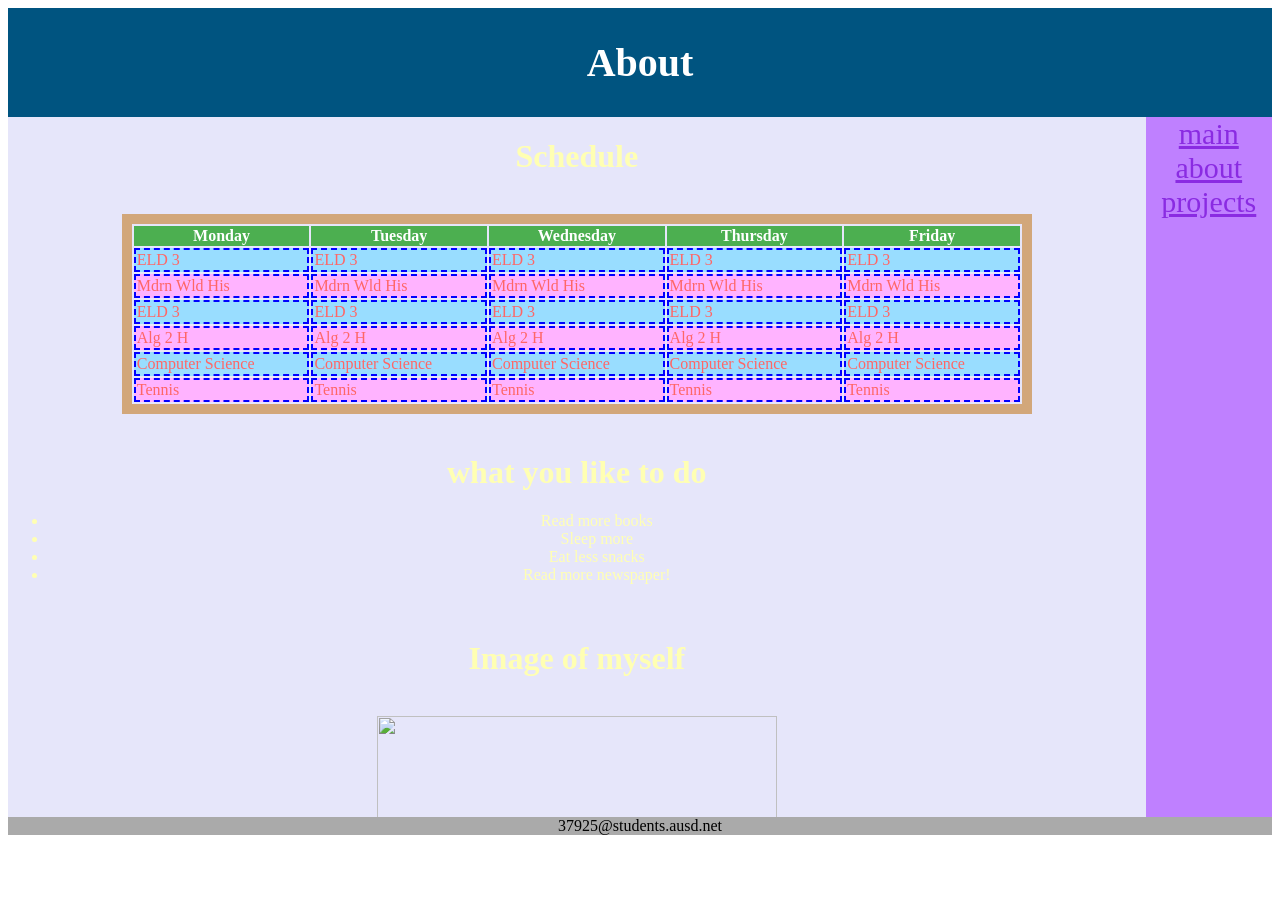
==== yeeeee.html @ d65f4310 "Create yeeeee.html" ====
<html>
<head>
<style>
#header {
    background:#005480;
    color:white;
    text-align:center;
    padding:4px;
    font-size:20px;
    font-family:"Comic Sans MS";
    background-image:url("sky.jpg");
}
#content { scrolling: yes;
background:#E6E6FA;
color:#ffffb3;
width:90%;
height:700px; 
Float:left;
text-align:center;
background-image:url("bgg.jpg");
font-family:"Comic Sans MS";
overflow:scroll;
}
#nav {
    background:#bf80ff;
    color:#ffff80;
    width:10%;
    height:700px;
    float:left;
    font-size:30px;
    font-family: papyrus;
}
#footer { background:#aaaaaa;}

table{
color:#ff6666;
font-family:"Comic Sans MS";
width:80%;
    border: solid 10px #d2a77a;
}
table td {
    border: dashed 2px #0000ff;
}
tr:nth-child(even){background-color: #99ddff}
tr:nth-child(odd){background-color: #ffb3ff}
th {
    background-color: #4CAF50;
    color: white;
}
td:hover{background-color:white}
</style>
</head>
<body link=blueviolet vlink=purple alink=green>
<center>
<div id="header">
<h1>About</h1>
</div>

<div id="content">
<h1>Schedule</h1>
<br>
<table align="center">
  <tr>
    <th>Monday</th>
    <th>Tuesday</th>
    <th>Wednesday</th>
    <th>Thursday</th>
    <th>Friday</th>
  </tr>
  <tr>
    <td>ELD 3</td>
    <td>ELD 3</td>
    <td>ELD 3</td>
    <td>ELD 3</td>
    <td>ELD 3</td>
  </tr>
  <tr>
    <td>Mdrn Wld His</td>
    <td>Mdrn Wld His</td>
    <td>Mdrn Wld His</td>
    <td>Mdrn Wld His</td>
    <td>Mdrn Wld His</td>
  </tr>
  <tr>
    <td>ELD 3</td>
    <td>ELD 3</td>
    <td>ELD 3</td>
    <td>ELD 3</td>
    <td>ELD 3</td>
  </tr>
  <tr>
    <td>Alg 2 H</td>
    <td>Alg 2 H</td>
    <td>Alg 2 H</td>
    <td>Alg 2 H</td>
    <td>Alg 2 H</td>
  </tr>
  <tr>
    <td>Computer Science</td>
    <td>Computer Science</td>
    <td>Computer Science</td>
    <td>Computer Science</td>
    <td>Computer Science</td>
  </tr>
  <tr>
    <td>Tennis</td>
    <td>Tennis</td>
    <td>Tennis</td>
    <td>Tennis</td>
    <td>Tennis</td>
  </tr>
</table>
<br>
<h1>what you like to do</h1>
<ul>
<li>Read more books
<li>Sleep more
<li>Eat less snacks
<li>Read more newspaper!
</ul>
<br>
<h1>Image of myself</h1>
<br>
<img src=IMG_1166.JPG height=400>
<br>
<h1>HOHOHO! My friends's link</h1>
<br>
<a href=http://katelynmaykhaing.atwebpages.com>May</a>
<a href=http://arielliu.atwebpages.com>Ariel</a>
<a href=http://willt.atwebpages.com>Will</a>
<a href=http://teachers.ausd.net/cavenshen>Mr. Shen</a>
<br>
<br>
</div>

<div id="nav">
<a href=index.html>main</a>
<br>
<a href=about.html>about</a>
<br>
<a href=projects.html>projects</a>
</div>


<div id="footer">
37925@students.ausd.net
</div>

</body>
</html>
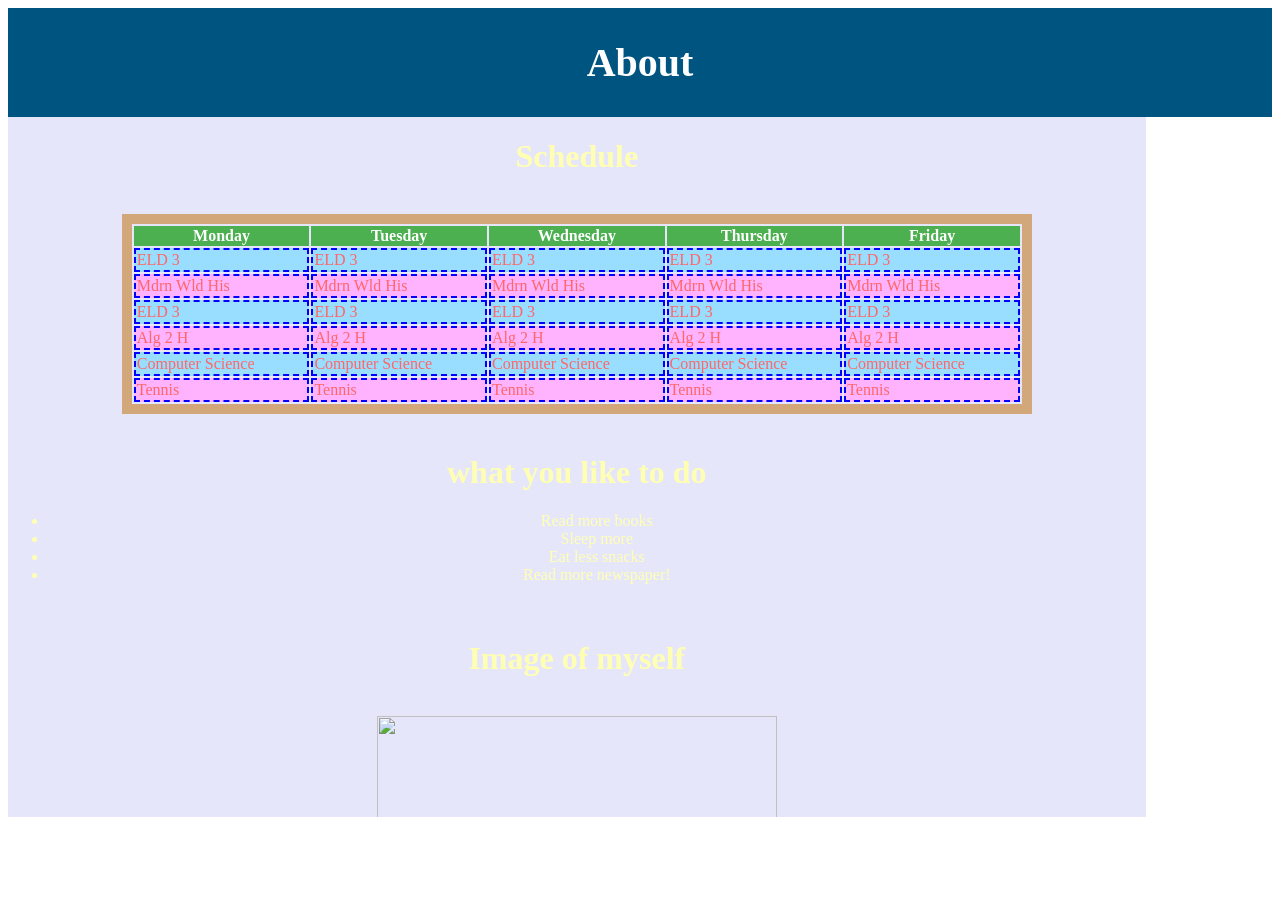
==== commit fa33e0a2: "Update yeeeee.html" ====
--- a/yeeeee.html
+++ b/yeeeee.html
@@ -8,7 +8,6 @@
     padding:4px;
     font-size:20px;
     font-family:"Comic Sans MS";
-    background-image:url("sky.jpg");
 }
 #content { scrolling: yes;
 background:#E6E6FA;
@@ -17,7 +16,6 @@
 height:700px; 
 Float:left;
 text-align:center;
-background-image:url("bgg.jpg");
 font-family:"Comic Sans MS";
 overflow:scroll;
 }
@@ -133,18 +131,5 @@
 <br>
 </div>
 
-<div id="nav">
-<a href=index.html>main</a>
-<br>
-<a href=about.html>about</a>
-<br>
-<a href=projects.html>projects</a>
-</div>
-
-
-<div id="footer">
-37925@students.ausd.net
-</div>
-
 </body>
 </html>
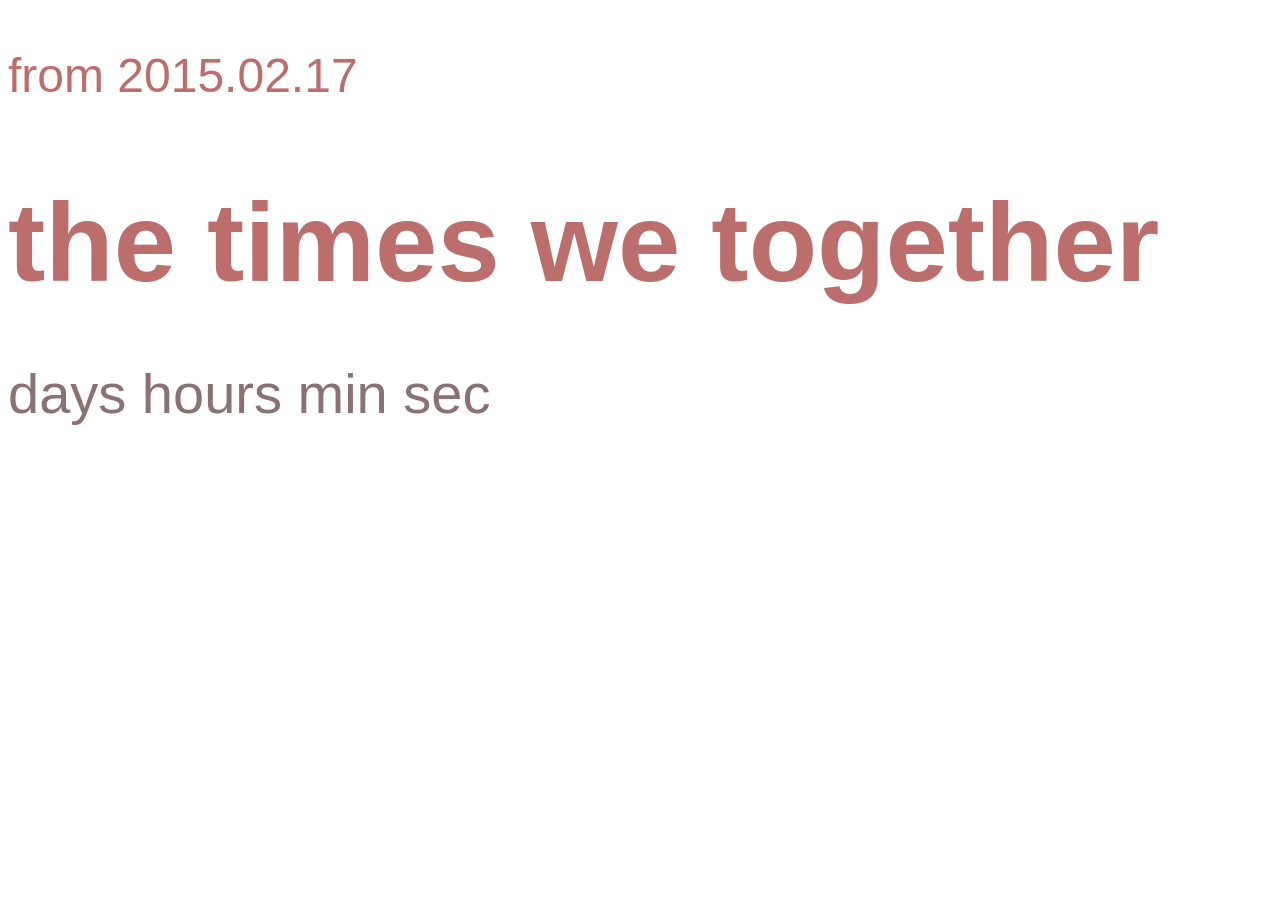
==== commit a4925660: "Update yeeeee.html" ====
--- a/yeeeee.html
+++ b/yeeeee.html
@@ -1,135 +1,170 @@
-<html>
+<!DOCTYPE html>
+<html lang="zh">
 <head>
-<style>
-#header {
-    background:#005480;
-    color:white;
-    text-align:center;
-    padding:4px;
-    font-size:20px;
-    font-family:"Comic Sans MS";
-}
-#content { scrolling: yes;
-background:#E6E6FA;
-color:#ffffb3;
-width:90%;
-height:700px; 
-Float:left;
-text-align:center;
-font-family:"Comic Sans MS";
-overflow:scroll;
-}
-#nav {
-    background:#bf80ff;
-    color:#ffff80;
-    width:10%;
-    height:700px;
-    float:left;
-    font-size:30px;
-    font-family: papyrus;
-}
-#footer { background:#aaaaaa;}
+    <meta charset="UTF-8">
+    <meta name="viewport" content="width=device-width, initial-scale=1">
+    <title>Love Between Us</title>
+    <link rel="stylesheet" href="./css/bootstrap.min.css">
+    <link rel="stylesheet" type="text/css" href="./css/main.css">
+</head>
 
-table{
-color:#ff6666;
-font-family:"Comic Sans MS";
-width:80%;
-    border: solid 10px #d2a77a;
-}
-table td {
-    border: dashed 2px #0000ff;
-}
-tr:nth-child(even){background-color: #99ddff}
-tr:nth-child(odd){background-color: #ffb3ff}
-th {
-    background-color: #4CAF50;
-    color: white;
-}
-td:hover{background-color:white}
-</style>
-</head>
-<body link=blueviolet vlink=purple alink=green>
-<center>
-<div id="header">
-<h1>About</h1>
-</div>
+<body>
+    <audio src="music.mp3" autoplay="true" loop="loop"></audio>
+    <div id="back">
+        <div class="mask"></div>
+        <div id="carousel"  class="carousel slide carousel-fade carousel-position">
+            <div class="carousel-inner" style="width: 100%;height: 100%;" id="background">
+                <div class="item active" style="width: 100%;height: 100%;">
+                    <div style="width: 100%;height: 100%;background:url(./img/start.jpg);background-size: cover;"></div>
+                </div>
+                <div class="item" style="width: 100%;height: 100%;">
+                    <div style="width: 100%;height: 100%;background:url(./img/1.jpg);background-size: cover;"></div>
+                </div>
+                <div class="item" style="width: 100%;height: 100%;">
+                    <div style="width: 100%;height: 100%;background-image: url(./img/2.jpg) ;background-size: cover;"></div>
+                </div>
+                <div class="item" style="width: 100%;height: 100%;">
+                    <div style="width: 100%;height: 100%;background-image: url(./img/3.jpg) ;background-size: cover;"></div>
+                </div>
+                <div class="item" style="width: 100%;height: 100%;">
+                    <div style="width: 100%;height: 100%;background-image: url(./img/4.jpg) ;background-size: cover;"></div>
+                </div>
+                <div class="item" style="width: 100%;height: 100%;">
+                    <div style="width: 100%;height: 100%;background-image: url(./img/5.jpg) ;background-size: cover;"></div>
+                </div>
+                <div class="item" style="width: 100%;height: 100%;">
+                    <div style="width: 100%;height: 100%;background-image: url(./img/6.jpg) ;background-size: cover;"></div>
+                </div>
+                <div class="item" style="width: 100%;height: 100%;">
+                    <div style="width: 100%;height: 100%;background-image: url(./img/7.jpg) ;background-size: cover;"></div>
+                </div>
+                <div class="item" style="width: 100%;height: 100%;">
+                    <div style="width: 100%;height: 100%;background-image: url(./img/8.jpg) ;background-size: cover;"></div>
+                </div>
+                <div class="item" style="width: 100%;height: 100%;">
+                    <div style="width: 100%;height: 100%;background-image: url(./img/9.jpg) ;background-size: cover;"></div>
+                </div>
+                <div class="item" style="width: 100%;height: 100%;">
+                    <div style="width: 100%;height: 100%;background-image: url(./img/10.jpg) ;background-size: cover;"></div>
+                </div>
+                <div class="item" style="width: 100%;height: 100%;">
+                    <div style="width: 100%;height: 100%;background-image: url(./img/11.jpg) ;background-size: cover;"></div>
+                </div>
+                <div class="item" style="width: 100%;height: 100%;">
+                    <div style="width: 100%;height: 100%;background-image: url(./img/12.jpg) ;background-size: cover;"></div>
+                </div>
+                <div class="item" style="width: 100%;height: 100%;">
+                    <div style="width: 100%;height: 100%;background-image: url(./img/13.jpg) ;background-size: cover;"></div>
+                </div>
+                <div class="item" style="width: 100%;height: 100%;">
+                    <div style="width: 100%;height: 100%;background-image: url(./img/14.jpg) ;background-size: cover;"></div>
+                </div>
+                <div class="item" style="width: 100%;height: 100%;">
+                    <div style="width: 100%;height: 100%;background-image: url(./img/15.jpg) ;background-size: cover;"></div>
+                </div>
+                <div class="item" style="width: 100%;height: 100%;">
+                    <div style="width: 100%;height: 100%;background-image: url(./img/16.jpg) ;background-size: cover;"></div>
+                </div>
+                <div class="item" style="width: 100%;height: 100%;">
+                    <div style="width: 100%;height: 100%;background-image: url(./img/17.jpg) ;background-size: cover;"></div>
+                </div>
+                <div class="item" style="width: 100%;height: 100%;">
+                    <div style="width: 100%;height: 100%;background-image: url(./img/18.jpg) ;background-size: cover;"></div>
+                </div>
+                <div class="item" style="width: 100%;height: 100%;">
+                    <div style="width: 100%;height: 100%;background-image: url(./img/end1.jpg);background-size: cover;"></div>
+                </div>
+                <div class="item" style="width: 100%;height: 100%;">
+                    <div style="width: 100%;height: 100%;background-image: url(./img/end2.jpg);background-size: cover;"></div>
+                </div>
+            </div>
+        </div>
+    </div>
+    <div class="modal show" style="top:0;">
+        <div class="modal-dialog" style="opacity: .9">
+            <div class="modal-content" style="opacity:.85">
+                <div class="modal-header">
+                    <p class="text-center" style="color: #A94442;font-family: 'RushHourRegular', Arial, sans-serif; font-size: 3rem;">
+                        from 2015.02.17
+                    </p>
+                    <h1 class="text-center" style="color: #A94442;font-family: 'RushHourRegular', Arial, sans-serif;font-size: 7rem;">
+                        the times we together
+                    </h1>
+                    <div class="modal-body text-center" style="line-height: 1.5rem; font-family: 'AboutLoveRegular', Arial, sans-serif;font-size: 3.5rem;">
+                        <p>
+                            <span id="day" class="time-font" style="color:rgb(248, 237, 237)"></span>
+                            <span style="color:rgb(107, 71, 71)">days</span>
+                            <span id="hour" class="time-font" style="color:rgb(248, 237, 237)"></span>
+                            <span style="color:rgb(107, 71, 71)">hours</span>
+                            <span id="minute" class="time-font" style="color:rgb(248, 237, 237)"></span>
+                            <span style="color:rgb(107, 71, 71)">min</span>
+                            <span id="second" class="time-font" style="color:rgb(248, 237, 237)"></span>
+                            <span style="color:rgb(107, 71, 71)">sec</span>
+                        </p>
+                    </div>
+                </div>
+                <div class="modal-body text-center" style="line-height: 2rem;font-family: 'ZaoZiRegular', Arial, sans-serif;font-size: 3rem;">
+                    <p class="text-center" style="color:rgb(255, 255, 255);font-size: 17px" id="say"></p>
+                </div>
+            </div>
+        </div>
+    </div>
+    <script type="text/javascript" src="./js/jquery-1.12.2.min.js"></script>
+    <script type="text/javascript" src="./js/bootstrap.min.js"></script>
+    <script type="text/javascript" src="./js/count-time.js"></script>
+    <script>
+    $(function() {
+        // 设置起始日期
+        countTime('2015/02/17 14:32', 'day', 'hour', 'minute', 'second');
+        var days = $('#day').text();
 
-<div id="content">
-<h1>Schedule</h1>
-<br>
-<table align="center">
-  <tr>
-    <th>Monday</th>
-    <th>Tuesday</th>
-    <th>Wednesday</th>
-    <th>Thursday</th>
-    <th>Friday</th>
-  </tr>
-  <tr>
-    <td>ELD 3</td>
-    <td>ELD 3</td>
-    <td>ELD 3</td>
-    <td>ELD 3</td>
-    <td>ELD 3</td>
-  </tr>
-  <tr>
-    <td>Mdrn Wld His</td>
-    <td>Mdrn Wld His</td>
-    <td>Mdrn Wld His</td>
-    <td>Mdrn Wld His</td>
-    <td>Mdrn Wld His</td>
-  </tr>
-  <tr>
-    <td>ELD 3</td>
-    <td>ELD 3</td>
-    <td>ELD 3</td>
-    <td>ELD 3</td>
-    <td>ELD 3</td>
-  </tr>
-  <tr>
-    <td>Alg 2 H</td>
-    <td>Alg 2 H</td>
-    <td>Alg 2 H</td>
-    <td>Alg 2 H</td>
-    <td>Alg 2 H</td>
-  </tr>
-  <tr>
-    <td>Computer Science</td>
-    <td>Computer Science</td>
-    <td>Computer Science</td>
-    <td>Computer Science</td>
-    <td>Computer Science</td>
-  </tr>
-  <tr>
-    <td>Tennis</td>
-    <td>Tennis</td>
-    <td>Tennis</td>
-    <td>Tennis</td>
-    <td>Tennis</td>
-  </tr>
-</table>
-<br>
-<h1>what you like to do</h1>
-<ul>
-<li>Read more books
-<li>Sleep more
-<li>Eat less snacks
-<li>Read more newspaper!
-</ul>
-<br>
-<h1>Image of myself</h1>
-<br>
-<img src=IMG_1166.JPG height=400>
-<br>
-<h1>HOHOHO! My friends's link</h1>
-<br>
-<a href=http://katelynmaykhaing.atwebpages.com>May</a>
-<a href=http://arielliu.atwebpages.com>Ariel</a>
-<a href=http://willt.atwebpages.com>Will</a>
-<a href=http://teachers.ausd.net/cavenshen>Mr. Shen</a>
-<br>
-<br>
-</div>
+        // 设置标题
+        if (parseInt(days / 365) != 0) {
+            $(document).attr("title", "相伴" + parseInt(days / 365) + "年，感谢有你");
+        } else if (parseInt(days / 30) != 0) {
+            $(document).attr("title", "相伴" + parseInt(days / 30) + "年，感谢有你");
+        } else
+            $(document).attr("title", "相伴" + days + "年，感谢有你");
 
+        //设置每一张图片对应的文字
+        var says = new Array(
+            "这是你推荐给我的第一首歌",
+            "第1句话",
+            "第2句话",
+            "第3句话",
+            "第4句话",
+            "第5句话",
+            "第6句话",
+            "第7句话",
+            "第8句话",
+            "第9句话",
+            "第10句话",
+            "第11句话",
+            "第12句话",
+            "第13句话",
+            "第14句话",
+            "第15句话",
+            "第16句话",
+            "第17句话",
+            "第18句话",
+            "第19句话",
+            "第20句话",
+        );
+
+        var start = function() {
+            var index = 0;
+            var rate = 14500;
+            $('#say').text(says[(index++) % says.length]);
+         	var _play = function () {
+         		$('#say').hide();
+                $('#say').text(says[(index++) % says.length]);
+                $('#say').fadeToggle();
+                $('#carousel').carousel('next');
+         	};
+            setInterval(_play, rate);
+        }();
+    });
+    </script>
 </body>
+
 </html>
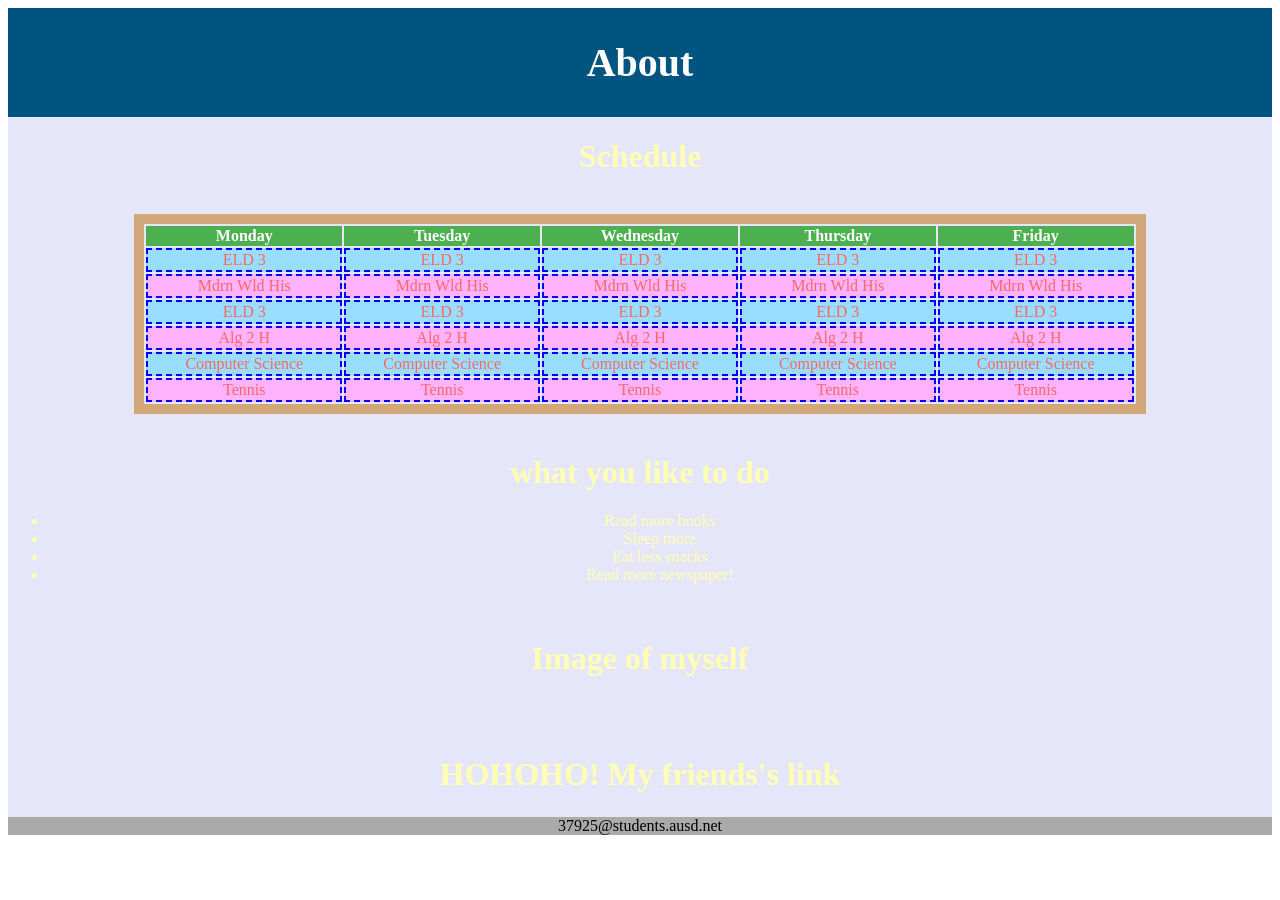
==== commit 4bc88754: "Update yeeeee.html" ====
--- a/yeeeee.html
+++ b/yeeeee.html
@@ -1,170 +1,131 @@
 <!DOCTYPE html>
-<html lang="zh">
+<html>
 <head>
-    <meta charset="UTF-8">
-    <meta name="viewport" content="width=device-width, initial-scale=1">
-    <title>Love Between Us</title>
-    <link rel="stylesheet" href="./css/bootstrap.min.css">
-    <link rel="stylesheet" type="text/css" href="./css/main.css">
+<style>
+#header {
+    background:#005480;
+    color:white;
+    text-align:center;
+    padding:4px;
+    font-size:20px;
+    font-family:"Comic Sans MS";
+}
+#content { scrolling: yes;
+background:#E6E6FA;
+color:#ffffb3;
+width:100%;
+height:700px; 
+Float:left;
+text-align:center;
+font-family:"Comic Sans MS";
+overflow:scroll;
+}
+#footer { background:#aaaaaa;}
+
+table{
+color:#ff6666;
+font-family:"Comic Sans MS";
+width:80%;
+    border: solid 10px #d2a77a;
+}
+table td {
+    border: dashed 2px #0000ff;
+}
+tr:nth-child(even){background-color: #99ddff}
+tr:nth-child(odd){background-color: #ffb3ff}
+th {
+    background-color: #4CAF50;
+    color: white;
+}
+td:hover{background-color:white}
+</style>
 </head>
+<body link=blueviolet vlink=purple alink=green>
+<center>
+<div id="header">
+<h1>About</h1>
+</div>
 
-<body>
-    <audio src="music.mp3" autoplay="true" loop="loop"></audio>
-    <div id="back">
-        <div class="mask"></div>
-        <div id="carousel"  class="carousel slide carousel-fade carousel-position">
-            <div class="carousel-inner" style="width: 100%;height: 100%;" id="background">
-                <div class="item active" style="width: 100%;height: 100%;">
-                    <div style="width: 100%;height: 100%;background:url(./img/start.jpg);background-size: cover;"></div>
-                </div>
-                <div class="item" style="width: 100%;height: 100%;">
-                    <div style="width: 100%;height: 100%;background:url(./img/1.jpg);background-size: cover;"></div>
-                </div>
-                <div class="item" style="width: 100%;height: 100%;">
-                    <div style="width: 100%;height: 100%;background-image: url(./img/2.jpg) ;background-size: cover;"></div>
-                </div>
-                <div class="item" style="width: 100%;height: 100%;">
-                    <div style="width: 100%;height: 100%;background-image: url(./img/3.jpg) ;background-size: cover;"></div>
-                </div>
-                <div class="item" style="width: 100%;height: 100%;">
-                    <div style="width: 100%;height: 100%;background-image: url(./img/4.jpg) ;background-size: cover;"></div>
-                </div>
-                <div class="item" style="width: 100%;height: 100%;">
-                    <div style="width: 100%;height: 100%;background-image: url(./img/5.jpg) ;background-size: cover;"></div>
-                </div>
-                <div class="item" style="width: 100%;height: 100%;">
-                    <div style="width: 100%;height: 100%;background-image: url(./img/6.jpg) ;background-size: cover;"></div>
-                </div>
-                <div class="item" style="width: 100%;height: 100%;">
-                    <div style="width: 100%;height: 100%;background-image: url(./img/7.jpg) ;background-size: cover;"></div>
-                </div>
-                <div class="item" style="width: 100%;height: 100%;">
-                    <div style="width: 100%;height: 100%;background-image: url(./img/8.jpg) ;background-size: cover;"></div>
-                </div>
-                <div class="item" style="width: 100%;height: 100%;">
-                    <div style="width: 100%;height: 100%;background-image: url(./img/9.jpg) ;background-size: cover;"></div>
-                </div>
-                <div class="item" style="width: 100%;height: 100%;">
-                    <div style="width: 100%;height: 100%;background-image: url(./img/10.jpg) ;background-size: cover;"></div>
-                </div>
-                <div class="item" style="width: 100%;height: 100%;">
-                    <div style="width: 100%;height: 100%;background-image: url(./img/11.jpg) ;background-size: cover;"></div>
-                </div>
-                <div class="item" style="width: 100%;height: 100%;">
-                    <div style="width: 100%;height: 100%;background-image: url(./img/12.jpg) ;background-size: cover;"></div>
-                </div>
-                <div class="item" style="width: 100%;height: 100%;">
-                    <div style="width: 100%;height: 100%;background-image: url(./img/13.jpg) ;background-size: cover;"></div>
-                </div>
-                <div class="item" style="width: 100%;height: 100%;">
-                    <div style="width: 100%;height: 100%;background-image: url(./img/14.jpg) ;background-size: cover;"></div>
-                </div>
-                <div class="item" style="width: 100%;height: 100%;">
-                    <div style="width: 100%;height: 100%;background-image: url(./img/15.jpg) ;background-size: cover;"></div>
-                </div>
-                <div class="item" style="width: 100%;height: 100%;">
-                    <div style="width: 100%;height: 100%;background-image: url(./img/16.jpg) ;background-size: cover;"></div>
-                </div>
-                <div class="item" style="width: 100%;height: 100%;">
-                    <div style="width: 100%;height: 100%;background-image: url(./img/17.jpg) ;background-size: cover;"></div>
-                </div>
-                <div class="item" style="width: 100%;height: 100%;">
-                    <div style="width: 100%;height: 100%;background-image: url(./img/18.jpg) ;background-size: cover;"></div>
-                </div>
-                <div class="item" style="width: 100%;height: 100%;">
-                    <div style="width: 100%;height: 100%;background-image: url(./img/end1.jpg);background-size: cover;"></div>
-                </div>
-                <div class="item" style="width: 100%;height: 100%;">
-                    <div style="width: 100%;height: 100%;background-image: url(./img/end2.jpg);background-size: cover;"></div>
-                </div>
-            </div>
-        </div>
-    </div>
-    <div class="modal show" style="top:0;">
-        <div class="modal-dialog" style="opacity: .9">
-            <div class="modal-content" style="opacity:.85">
-                <div class="modal-header">
-                    <p class="text-center" style="color: #A94442;font-family: 'RushHourRegular', Arial, sans-serif; font-size: 3rem;">
-                        from 2015.02.17
-                    </p>
-                    <h1 class="text-center" style="color: #A94442;font-family: 'RushHourRegular', Arial, sans-serif;font-size: 7rem;">
-                        the times we together
-                    </h1>
-                    <div class="modal-body text-center" style="line-height: 1.5rem; font-family: 'AboutLoveRegular', Arial, sans-serif;font-size: 3.5rem;">
-                        <p>
-                            <span id="day" class="time-font" style="color:rgb(248, 237, 237)"></span>
-                            <span style="color:rgb(107, 71, 71)">days</span>
-                            <span id="hour" class="time-font" style="color:rgb(248, 237, 237)"></span>
-                            <span style="color:rgb(107, 71, 71)">hours</span>
-                            <span id="minute" class="time-font" style="color:rgb(248, 237, 237)"></span>
-                            <span style="color:rgb(107, 71, 71)">min</span>
-                            <span id="second" class="time-font" style="color:rgb(248, 237, 237)"></span>
-                            <span style="color:rgb(107, 71, 71)">sec</span>
-                        </p>
-                    </div>
-                </div>
-                <div class="modal-body text-center" style="line-height: 2rem;font-family: 'ZaoZiRegular', Arial, sans-serif;font-size: 3rem;">
-                    <p class="text-center" style="color:rgb(255, 255, 255);font-size: 17px" id="say"></p>
-                </div>
-            </div>
-        </div>
-    </div>
-    <script type="text/javascript" src="./js/jquery-1.12.2.min.js"></script>
-    <script type="text/javascript" src="./js/bootstrap.min.js"></script>
-    <script type="text/javascript" src="./js/count-time.js"></script>
-    <script>
-    $(function() {
-        // 设置起始日期
-        countTime('2015/02/17 14:32', 'day', 'hour', 'minute', 'second');
-        var days = $('#day').text();
+<div id="content">
+<h1>Schedule</h1>
+<br>
+<table align="center">
+  <tr>
+    <th>Monday</th>
+    <th>Tuesday</th>
+    <th>Wednesday</th>
+    <th>Thursday</th>
+    <th>Friday</th>
+  </tr>
+  <tr>
+    <td>ELD 3</td>
+    <td>ELD 3</td>
+    <td>ELD 3</td>
+    <td>ELD 3</td>
+    <td>ELD 3</td>
+  </tr>
+  <tr>
+    <td>Mdrn Wld His</td>
+    <td>Mdrn Wld His</td>
+    <td>Mdrn Wld His</td>
+    <td>Mdrn Wld His</td>
+    <td>Mdrn Wld His</td>
+  </tr>
+  <tr>
+    <td>ELD 3</td>
+    <td>ELD 3</td>
+    <td>ELD 3</td>
+    <td>ELD 3</td>
+    <td>ELD 3</td>
+  </tr>
+  <tr>
+    <td>Alg 2 H</td>
+    <td>Alg 2 H</td>
+    <td>Alg 2 H</td>
+    <td>Alg 2 H</td>
+    <td>Alg 2 H</td>
+  </tr>
+  <tr>
+    <td>Computer Science</td>
+    <td>Computer Science</td>
+    <td>Computer Science</td>
+    <td>Computer Science</td>
+    <td>Computer Science</td>
+  </tr>
+  <tr>
+    <td>Tennis</td>
+    <td>Tennis</td>
+    <td>Tennis</td>
+    <td>Tennis</td>
+    <td>Tennis</td>
+  </tr>
+</table>
+<br>
+<h1>what you like to do</h1>
+<ul>
+<li>Read more books
+<li>Sleep more
+<li>Eat less snacks
+<li>Read more newspaper!
+</ul>
+<br>
+<h1>Image of myself</h1>
+<br>
+<br>
+<h1>HOHOHO! My friends's link</h1>
+<br>
+<a href=http://katelynmaykhaing.atwebpages.com>May</a>
+<a href=http://arielliu.atwebpages.com>Ariel</a>
+<a href=http://willt.atwebpages.com>Will</a>
+<a href=http://teachers.ausd.net/cavenshen>Mr. Shen</a>
+<br>
+<br>
+</div>
 
-        // 设置标题
-        if (parseInt(days / 365) != 0) {
-            $(document).attr("title", "相伴" + parseInt(days / 365) + "年，感谢有你");
-        } else if (parseInt(days / 30) != 0) {
-            $(document).attr("title", "相伴" + parseInt(days / 30) + "年，感谢有你");
-        } else
-            $(document).attr("title", "相伴" + days + "年，感谢有你");
 
-        //设置每一张图片对应的文字
-        var says = new Array(
-            "这是你推荐给我的第一首歌",
-            "第1句话",
-            "第2句话",
-            "第3句话",
-            "第4句话",
-            "第5句话",
-            "第6句话",
-            "第7句话",
-            "第8句话",
-            "第9句话",
-            "第10句话",
-            "第11句话",
-            "第12句话",
-            "第13句话",
-            "第14句话",
-            "第15句话",
-            "第16句话",
-            "第17句话",
-            "第18句话",
-            "第19句话",
-            "第20句话",
-        );
+<div id="footer">
+37925@students.ausd.net
+</div>
 
-        var start = function() {
-            var index = 0;
-            var rate = 14500;
-            $('#say').text(says[(index++) % says.length]);
-         	var _play = function () {
-         		$('#say').hide();
-                $('#say').text(says[(index++) % says.length]);
-                $('#say').fadeToggle();
-                $('#carousel').carousel('next');
-         	};
-            setInterval(_play, rate);
-        }();
-    });
-    </script>
 </body>
-
 </html>
